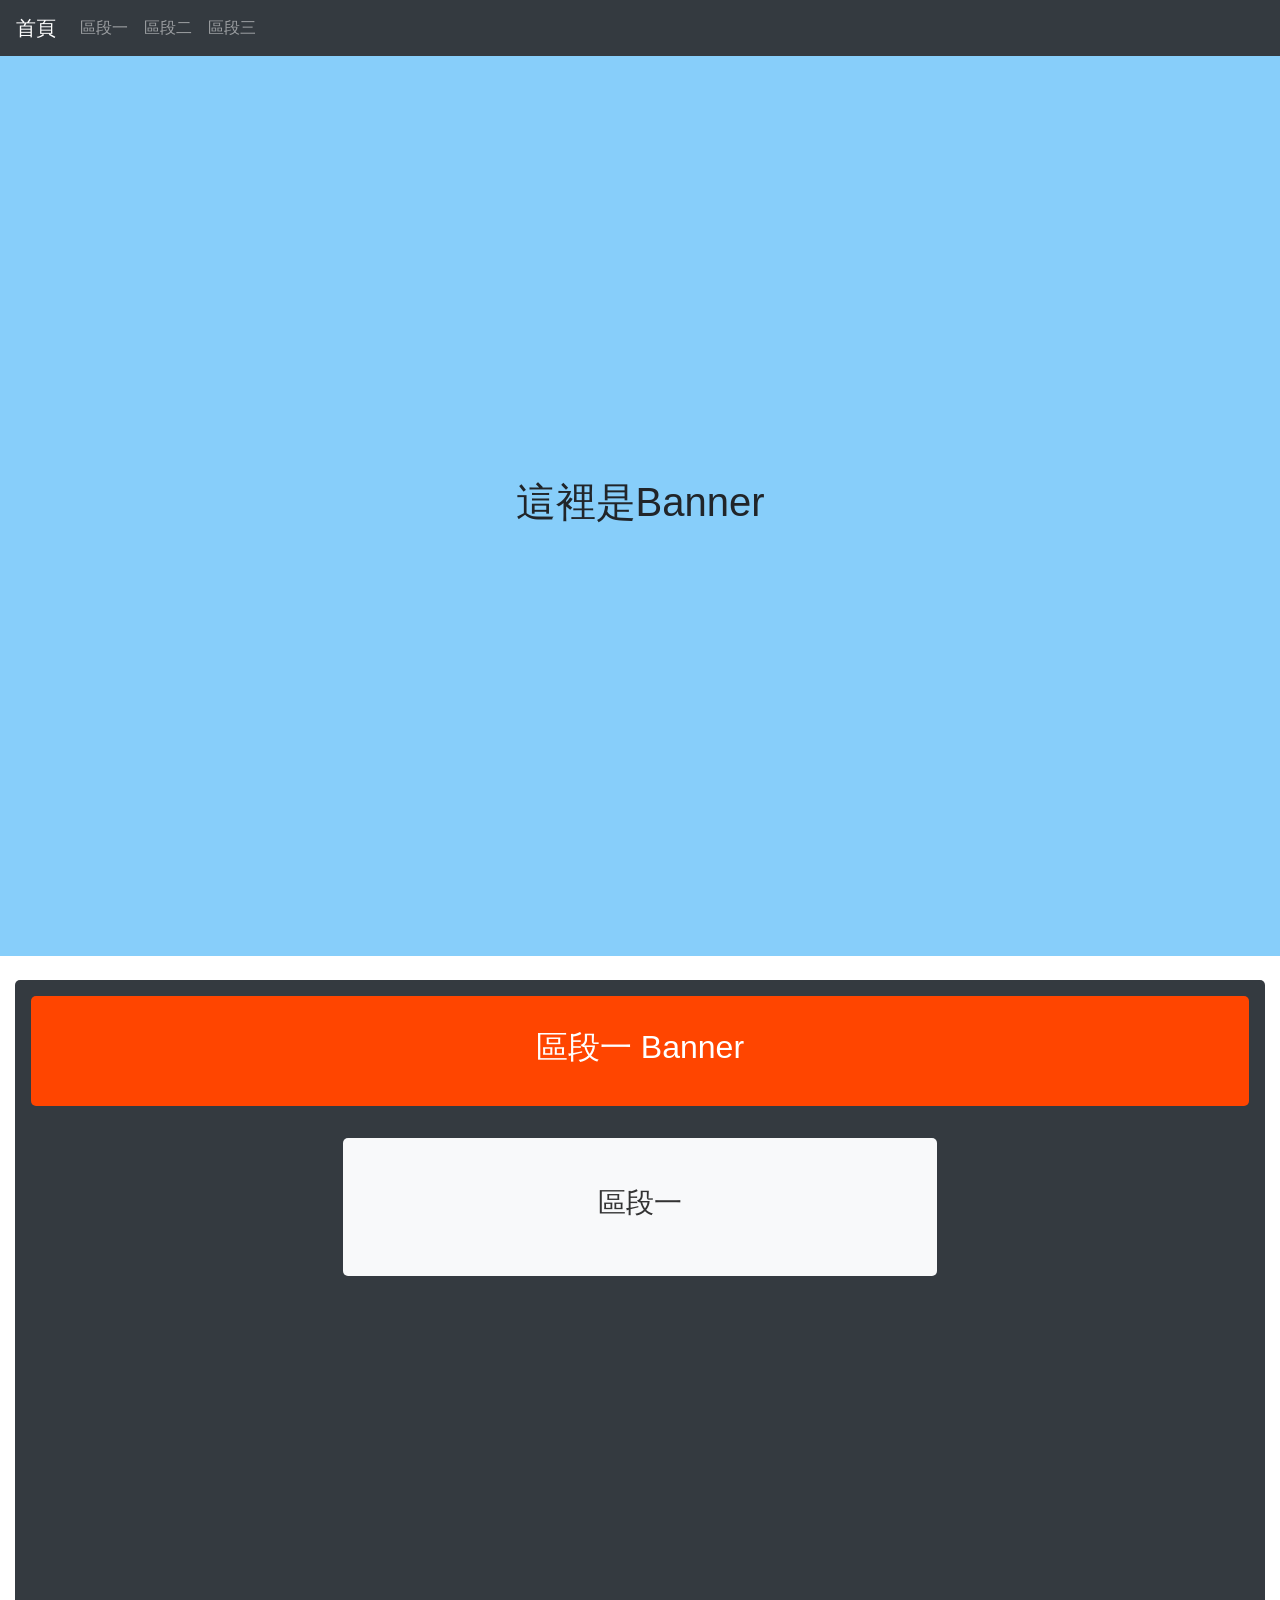
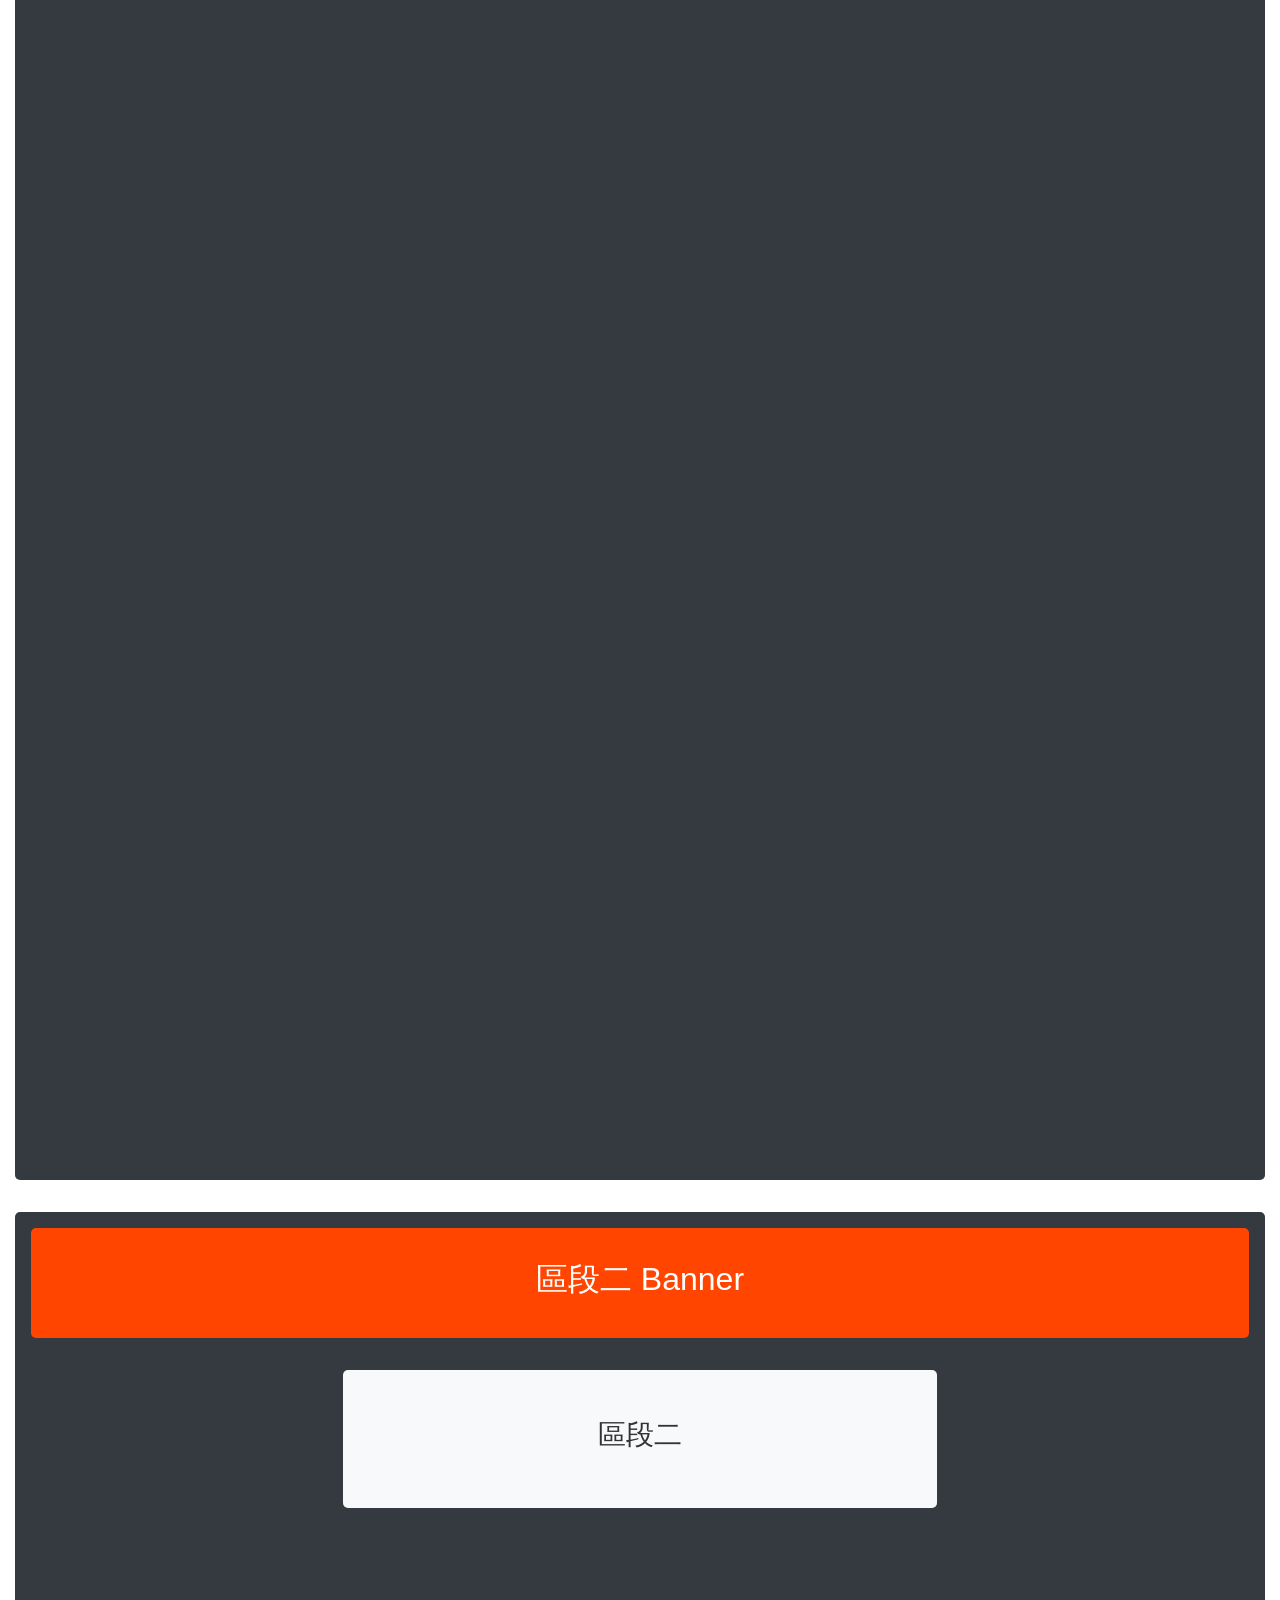
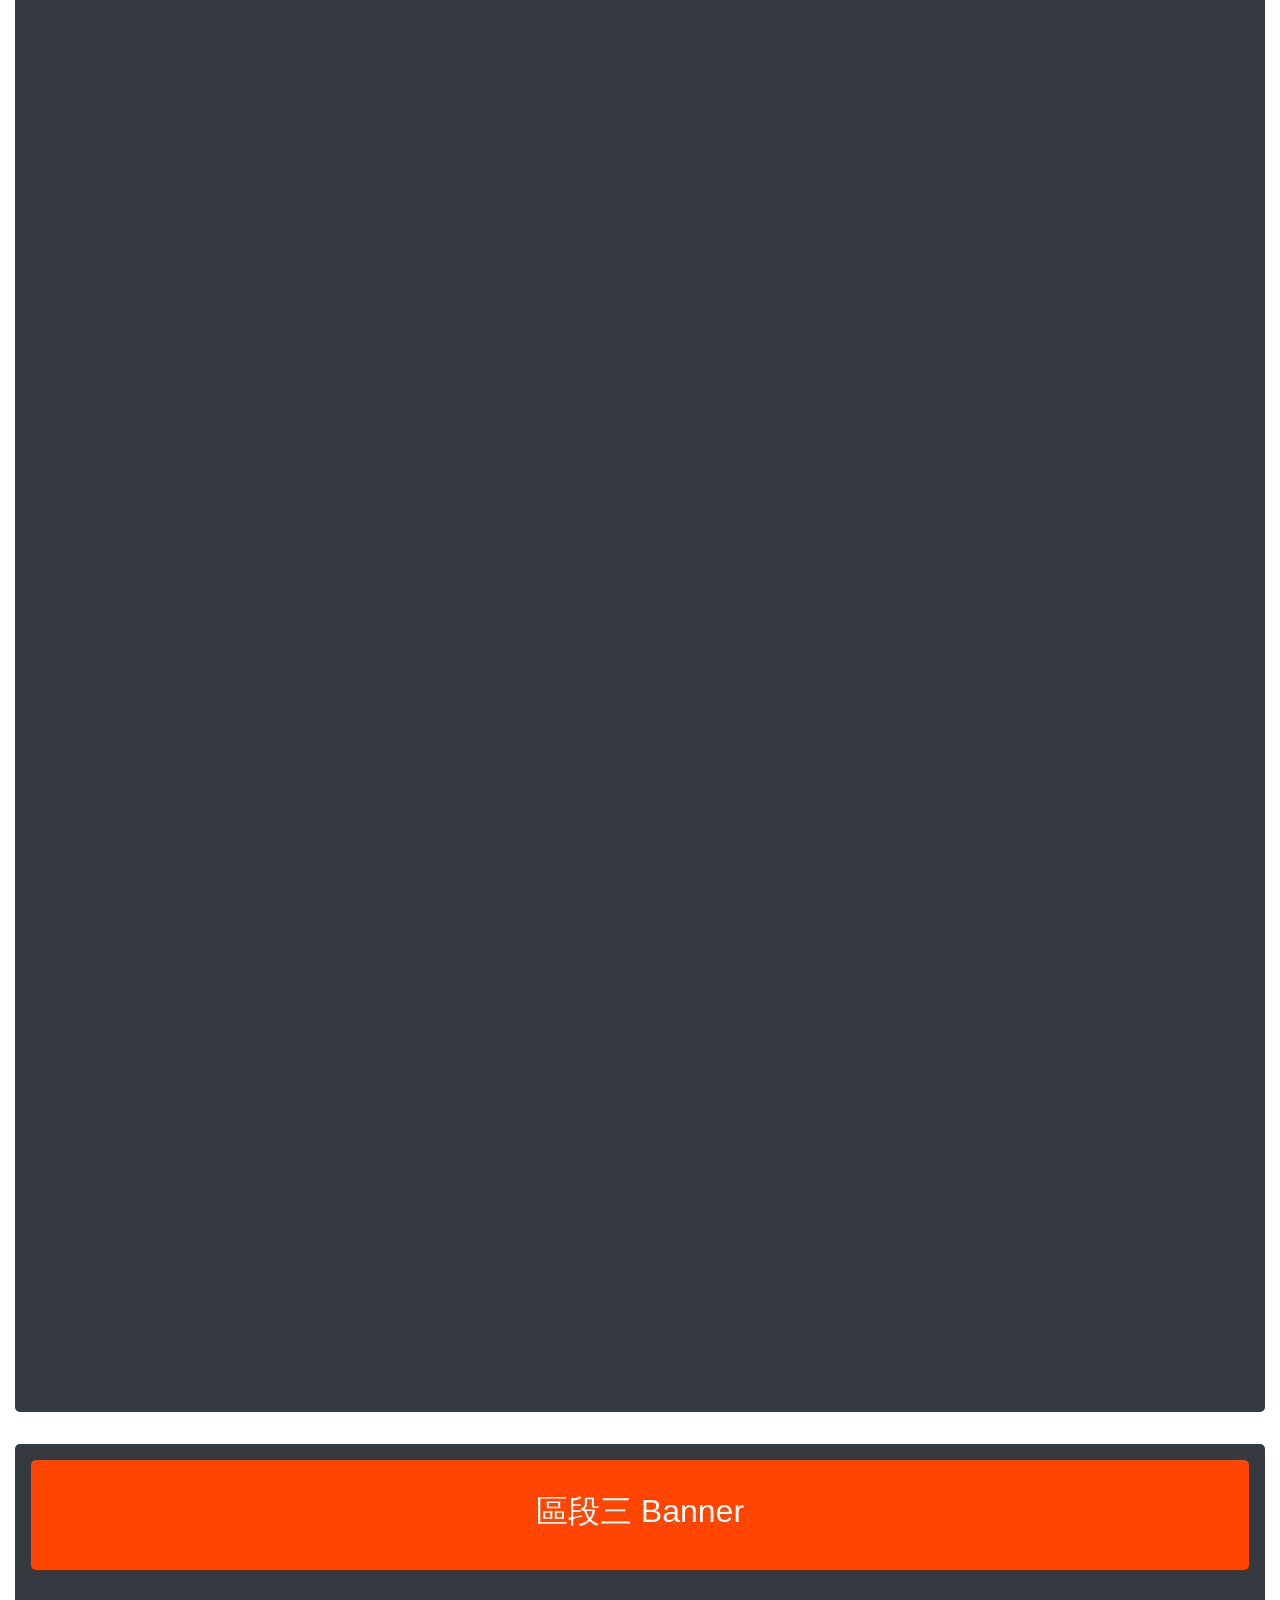
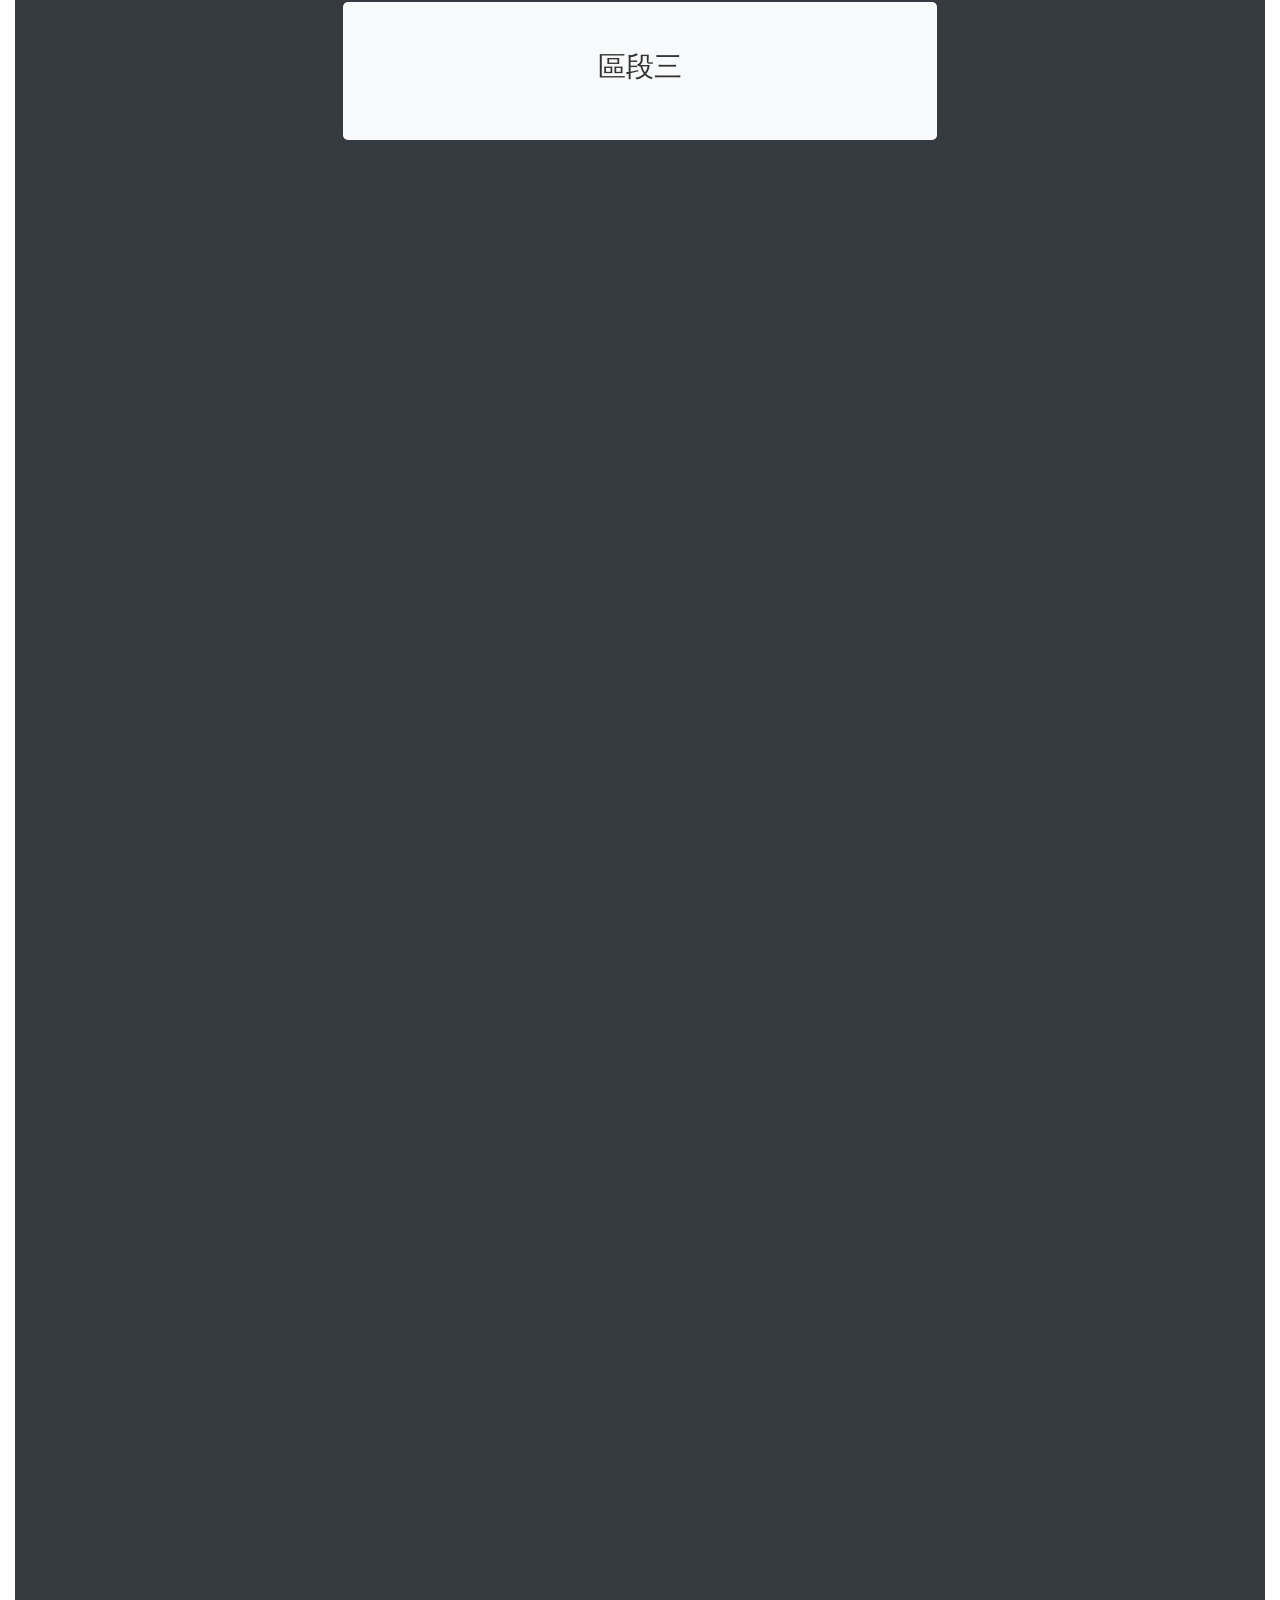
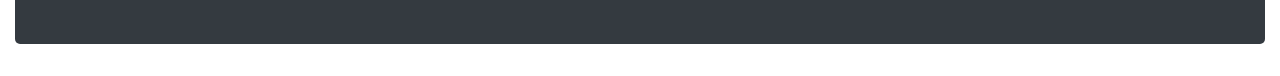
==== as05/index.html @ 1aebff00 "Add files via upload" ====
<!DOCTYPE html>
<html lang="zh-TW">
<head>
    <meta charset="UTF-8">
    <meta name="viewport" content="width=device-width, initial-scale=1.0">
    <title>Bootstrap 4 網頁</title>
    <!-- 引入 Bootstrap 4 CSS -->
    <link rel="stylesheet" href="https://cdn.jsdelivr.net/npm/bootstrap@4.6.2/dist/css/bootstrap.min.css">
    <style>
        /* 設定平順滑動效果 */
        html {
            scroll-behavior: smooth;
        }
        
        /* 頁面主要水藍色 Banner */
        .main-banner {
            height: 100vh;
            background-color: #87CEFA; /* 水藍色 */
            display: flex;
            align-items: center;
            justify-content: center;
        }

        /* 導覽列位移修正：避免點擊跳轉時被 sticky-top 導覽列擋住標題 */
        section {
            scroll-margin-top: 60px;
        }

        /* 每個 Section 的深灰色背景與設定 */
        .content-section {
            height: 200vh;
            background-color: #343a40; /* 深灰色 */
            padding: 1rem;
            border-radius: 5px;
            margin-bottom: 2rem;
            color: white;
        }

        /* Section 內的橘紅色 Banner (都有保留) */
        .section-banner {
            background-color: #FF4500; /* 橘紅色 */
            color: white;
            padding: 2rem;
            text-align: center;
            margin-bottom: 2rem;
            border-radius: 5px;
        }

        /* 中間內容區塊的淺灰色框 */
        .content-box {
            background-color: #f8f9fa; /* 淺灰色 */
            color: #333; /* 深色文字 */
            padding: 3rem 1rem;
            border-radius: 5px;
            text-align: center;
            height: 100%; 
        }
    </style>
</head>
<body>

    <!-- 導覽列 Navbar (Sticky Top) -->
    <nav class="navbar navbar-expand-lg navbar-dark bg-dark sticky-top">
        <a class="navbar-brand" href="#">首頁</a>
        <button class="navbar-toggler" type="button" data-toggle="collapse" data-target="#navbarNav">
            <span class="navbar-toggler-icon"></span>
        </button>
        <div class="collapse navbar-collapse" id="navbarNav">
            <ul class="navbar-nav">
                <li class="nav-item">
                    <a class="nav-link" href="#section1">區段一</a>
                </li>
                <li class="nav-item">
                    <a class="nav-link" href="#section2">區段二</a>
                </li>
                <li class="nav-item">
                    <a class="nav-link" href="#section3">區段三</a>
                </li>
            </ul>
        </div>
    </nav>

    <!-- 最上方的 水藍色 Banner -->
    <div class="main-banner">
        <h1>這裡是Banner</h1>
    </div>

    <!-- 內容區域 -->
    <div class="container-fluid mt-4">
        
        <!-- 區段一 -->
        <section id="section1" class="content-section">
            <!-- 這是區段一的橘紅色 Banner -->
            <div class="section-banner">
                <h2>區段一 Banner</h2>
            </div>
            <!-- Grid System: 左邊留白 col-3, 中間內容 col-6, 右邊留白 col-3 -->
            <div class="row">
                <div class="col-3"></div>
                <div class="col-6">
                    <!-- 淺灰色框框 -->
                    <div class="content-box">
                        <h3>區段一</h3>
                    </div>
                </div>
                <div class="col-3"></div>
            </div>
        </section>

        <!-- 區段二 -->
        <section id="section2" class="content-section">
            <!-- 這是區段二的橘紅色 Banner -->
            <div class="section-banner">
                <h2>區段二 Banner</h2>
            </div>
            <div class="row">
                <div class="col-3"></div>
                <div class="col-6">
                    <!-- 淺灰色框框 -->
                    <div class="content-box">
                        <h3>區段二</h3>
                    </div>
                </div>
                <div class="col-3"></div>
            </div>
        </section>

        <!-- 區段三 -->
        <section id="section3" class="content-section">
            <!-- 這是區段三的橘紅色 Banner -->
            <div class="section-banner">
                <h2>區段三 Banner</h2>
            </div>
            <div class="row">
                <div class="col-3"></div>
                <div class="col-6">
                    <!-- 淺灰色框框 -->
                    <div class="content-box">
                        <h3>區段三</h3>
                    </div>
                </div>
                <div class="col-3"></div>
            </div>
        </section>

    </div>

    <!-- 引入 Bootstrap 4 必須的 JS, Popper.js 與 jQuery -->
    <script src="https://cdn.jsdelivr.net/npm/jquery@3.5.1/dist/jquery.slim.min.js"></script>
    <script src="https://cdn.jsdelivr.net/npm/popper.js@1.16.1/dist/umd/popper.min.js"></script>
    <script src="https://cdn.jsdelivr.net/npm/bootstrap@4.6.2/dist/js/bootstrap.min.js"></script>
</body>
</html>
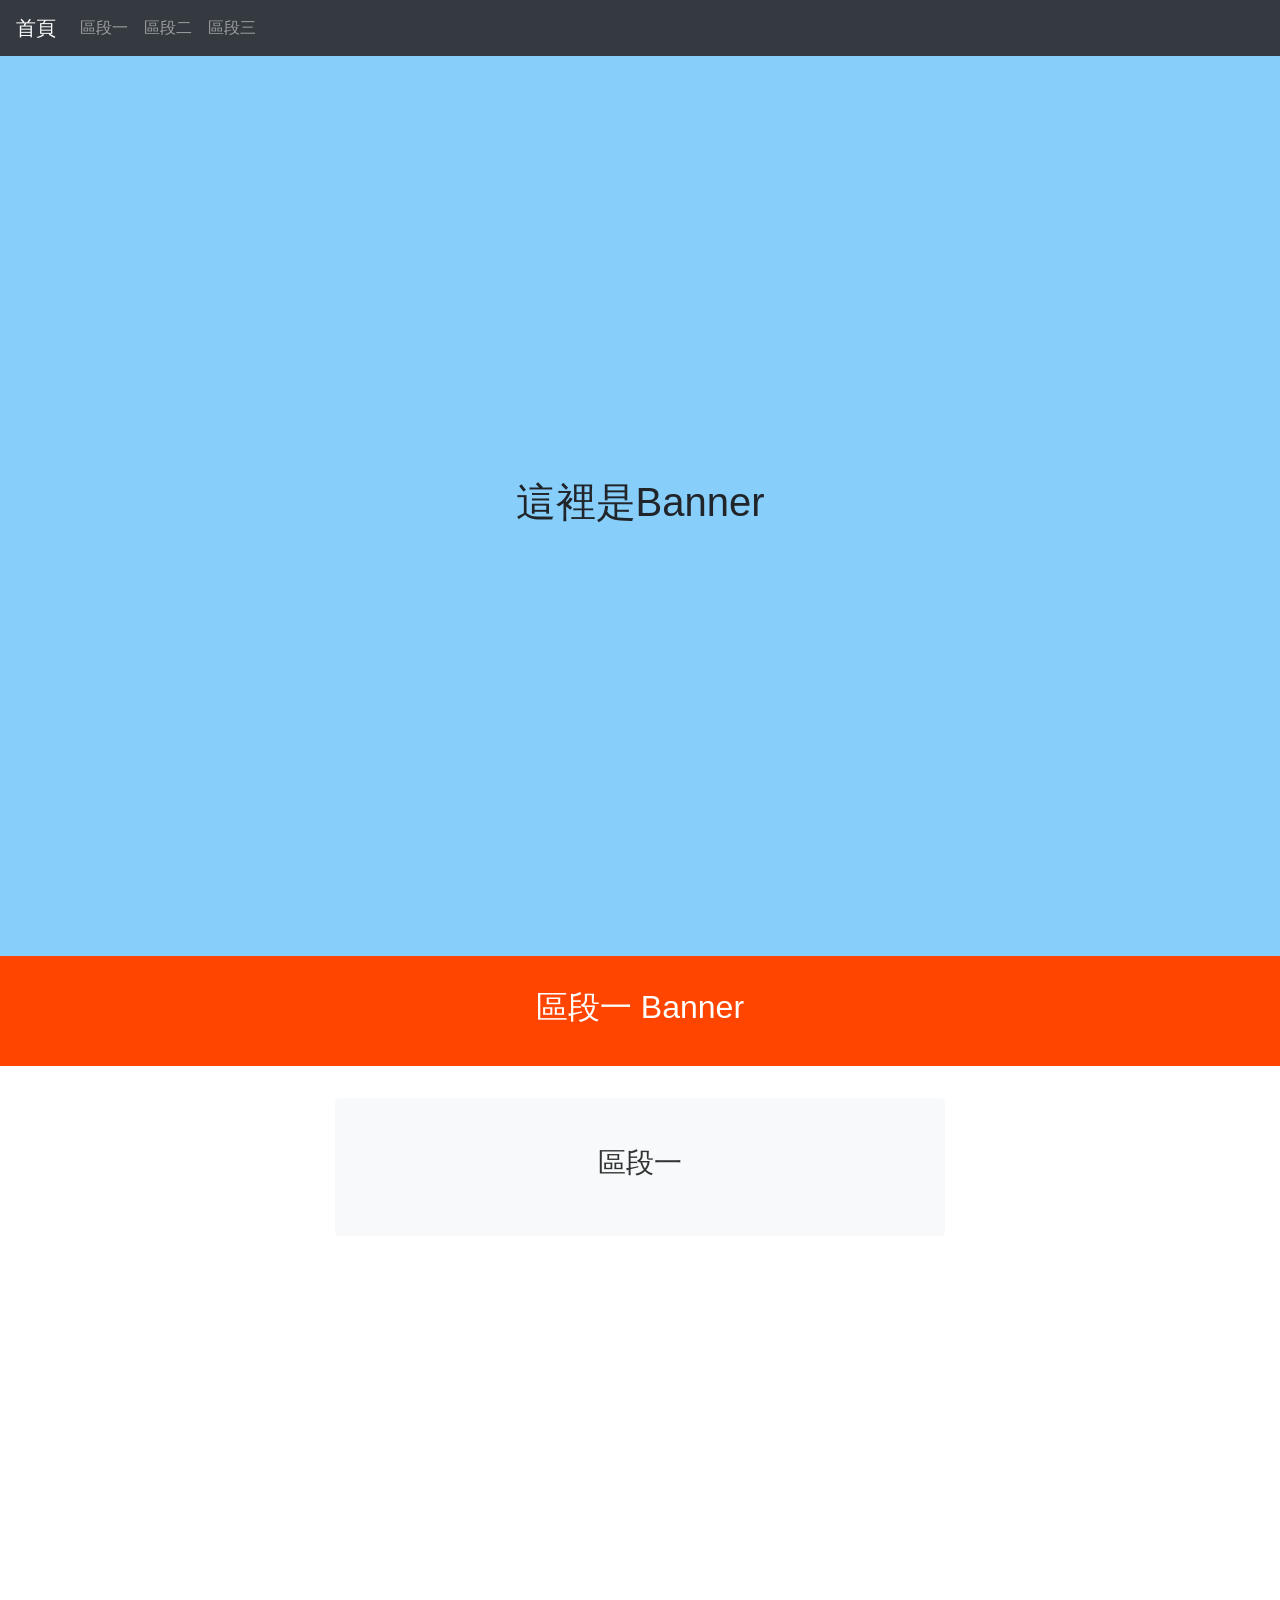
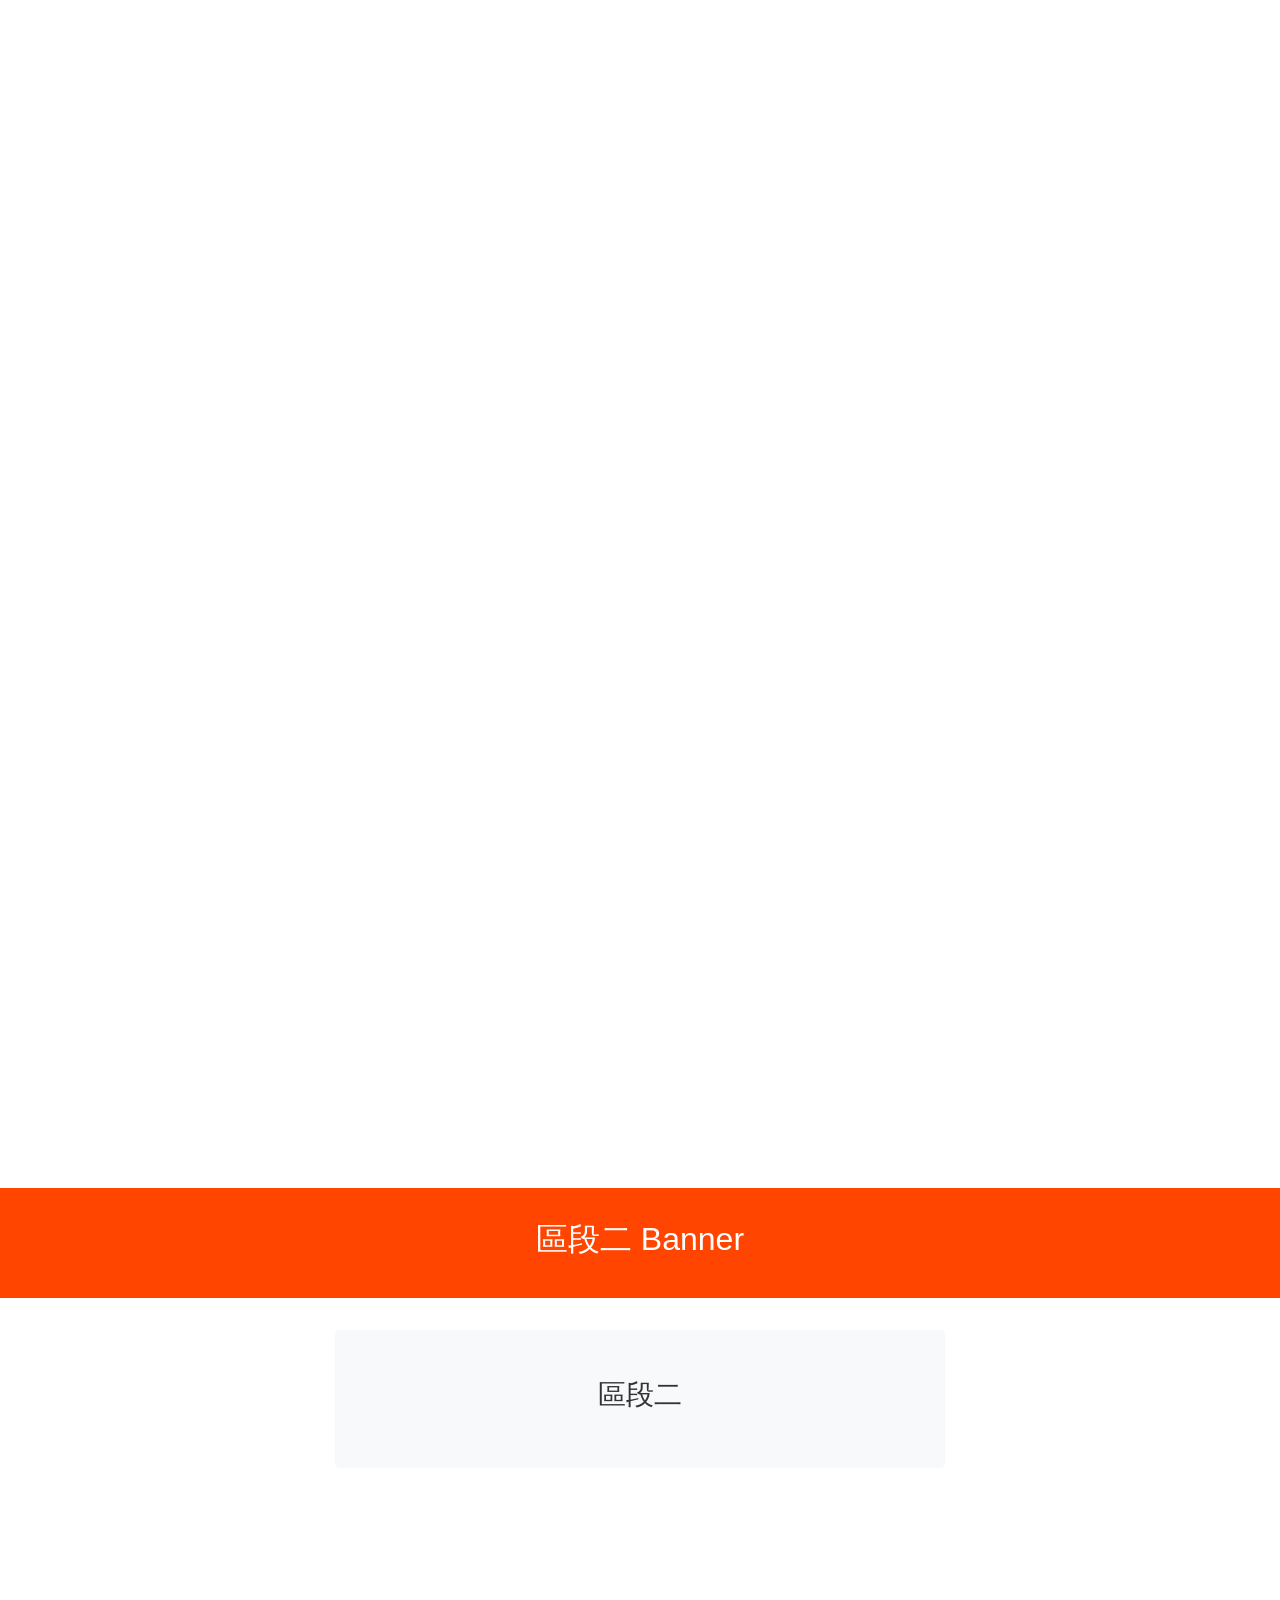
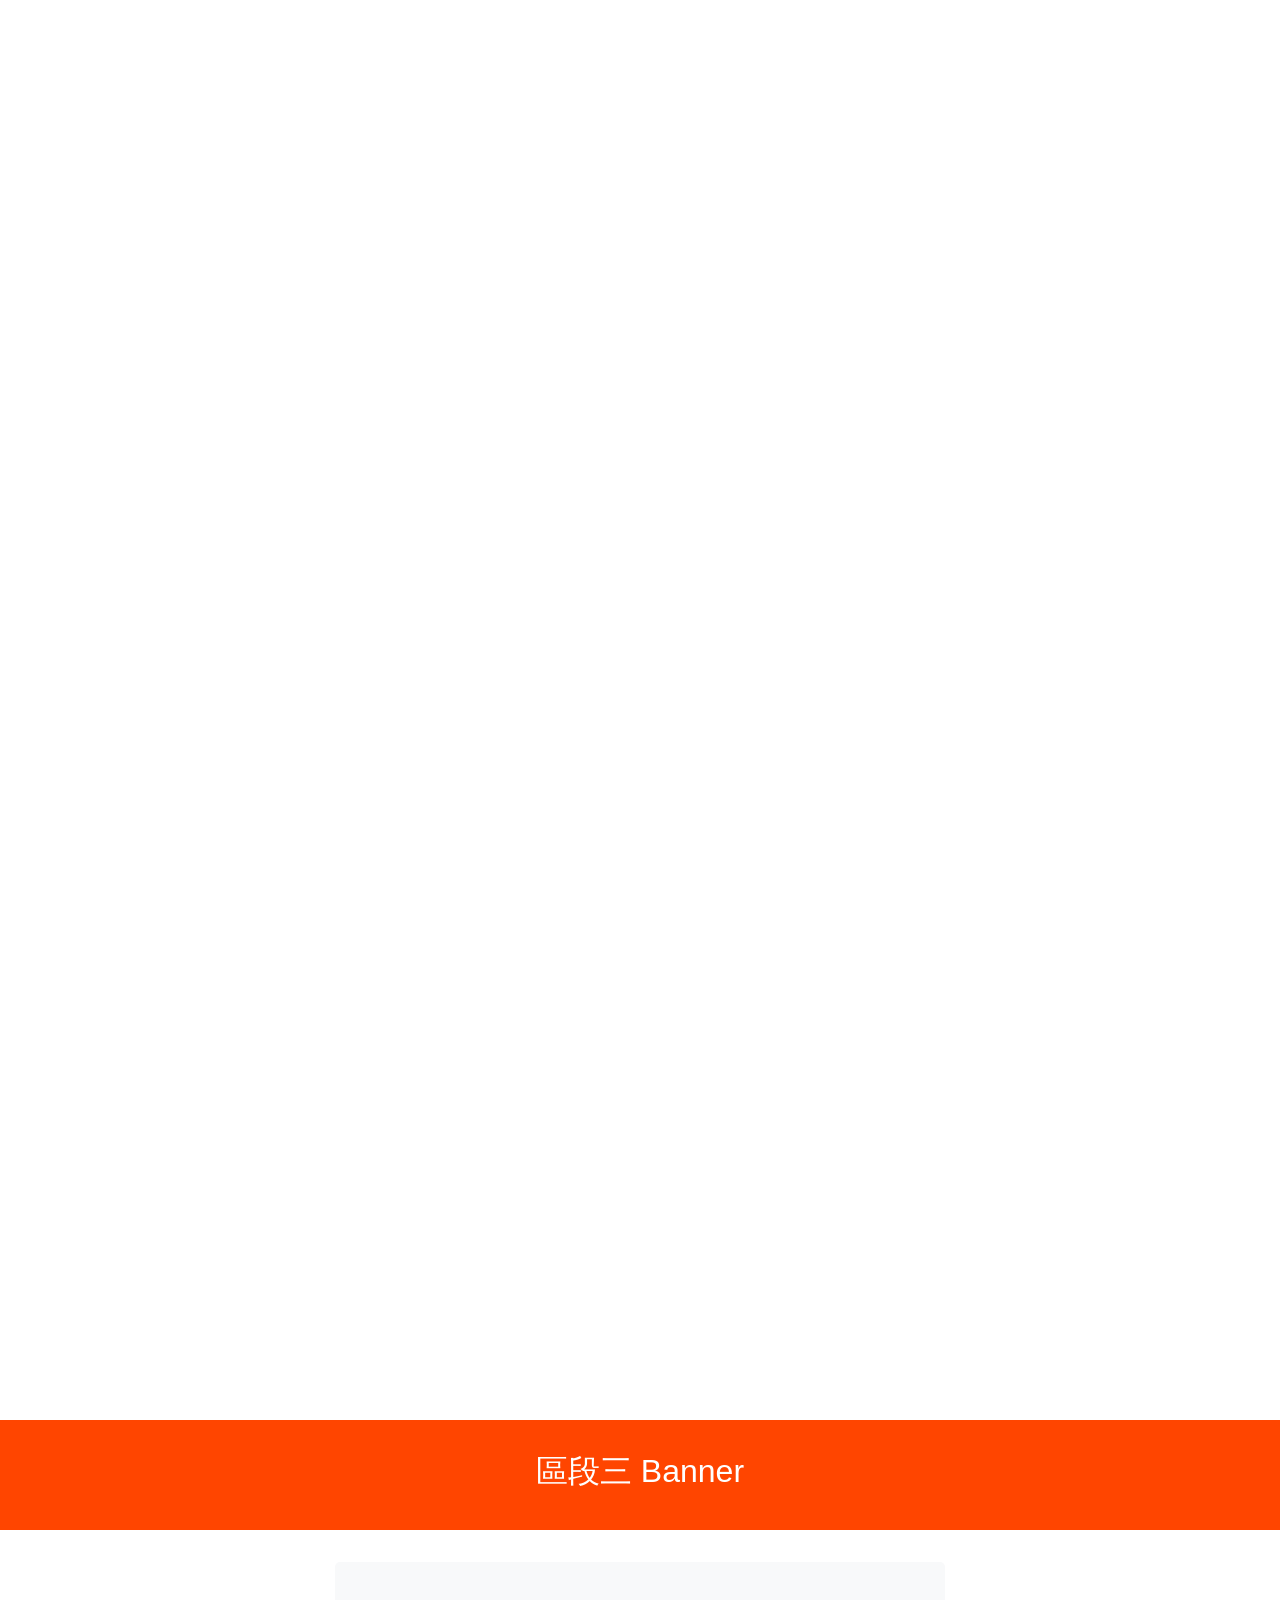
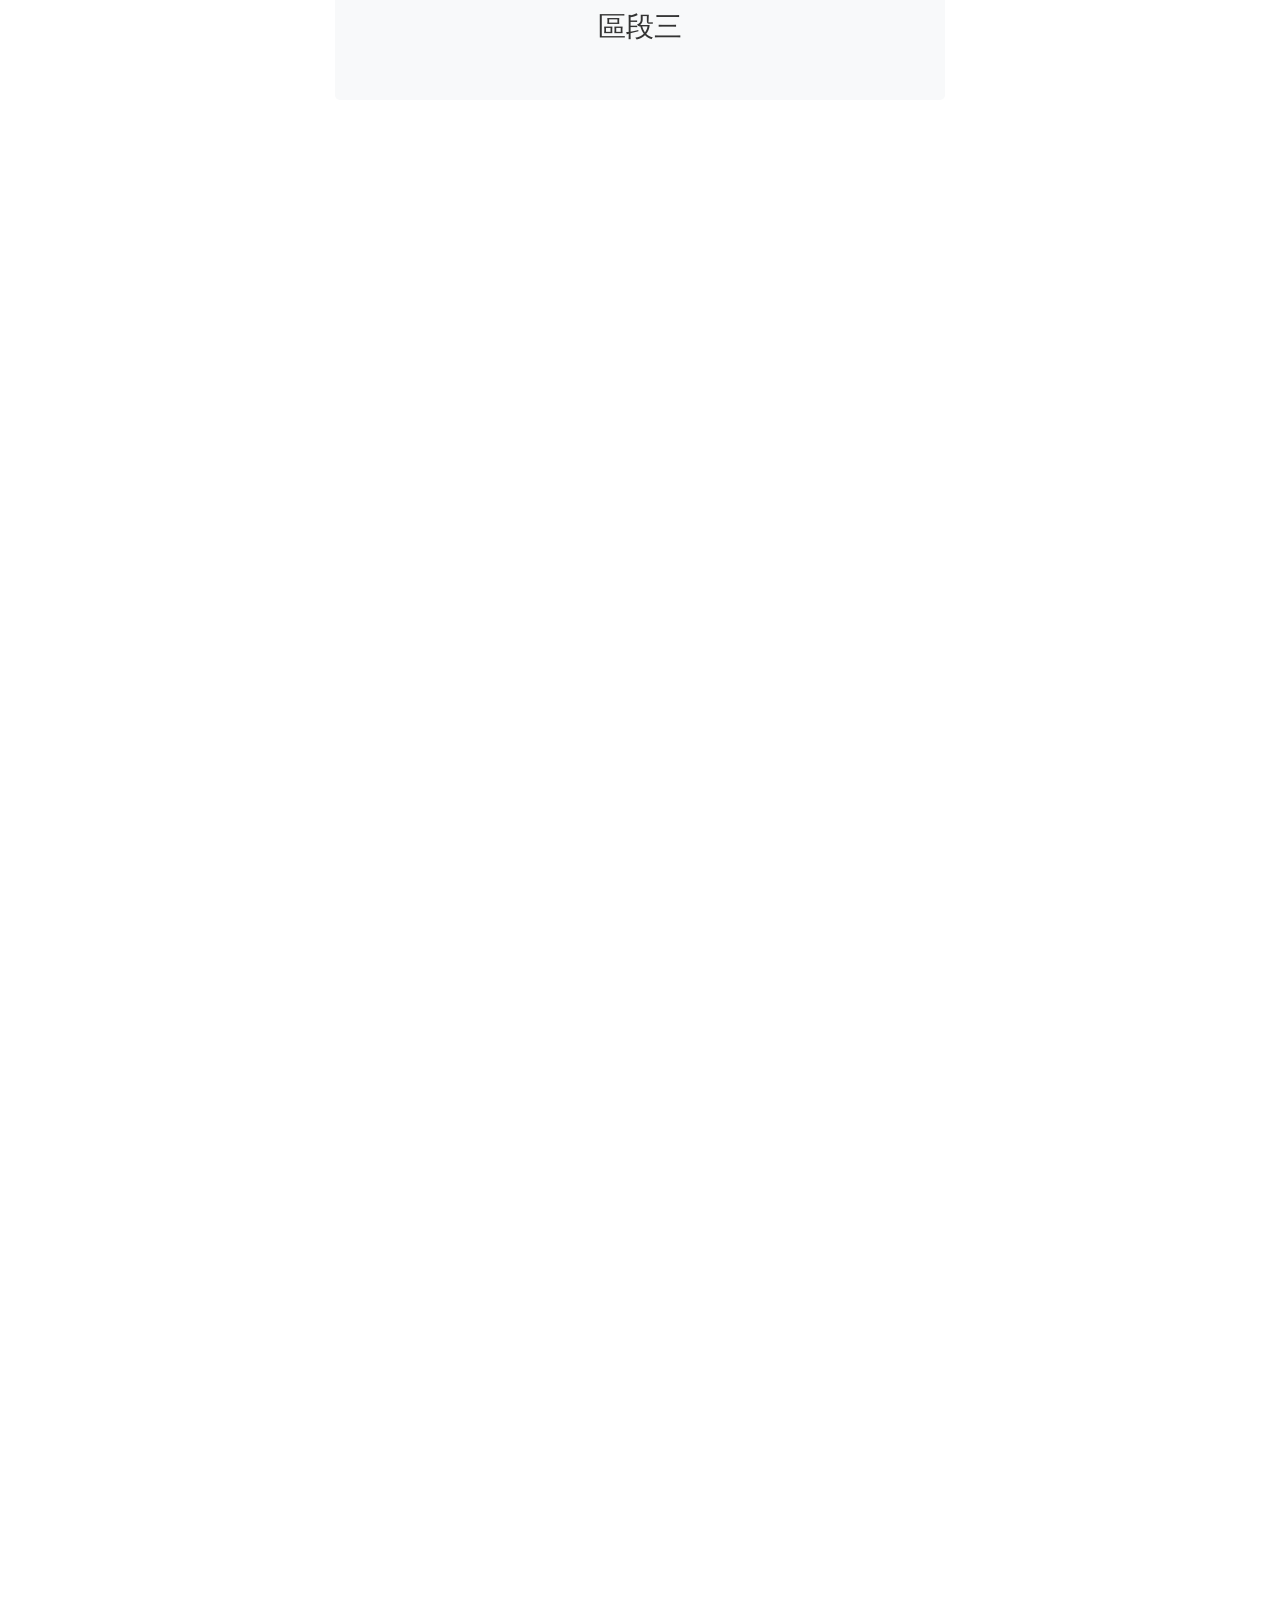
==== commit f371c2ef: "Add files via upload" ====
--- a/as05/index.html
+++ b/as05/index.html
@@ -24,26 +24,17 @@
         /* 導覽列位移修正：避免點擊跳轉時被 sticky-top 導覽列擋住標題 */
         section {
             scroll-margin-top: 60px;
+            height: 200vh; /* 保持每個區段 200vh 的高度 */
+            margin-bottom: 2rem;
         }
 
-        /* 每個 Section 的深灰色背景與設定 */
-        .content-section {
-            height: 200vh;
-            background-color: #343a40; /* 深灰色 */
-            padding: 1rem;
-            border-radius: 5px;
-            margin-bottom: 2rem;
-            color: white;
-        }
-
-        /* Section 內的橘紅色 Banner (都有保留) */
+        /* 滿版的橘紅色 Banner (沒有邊距、沒有圓角) */
         .section-banner {
             background-color: #FF4500; /* 橘紅色 */
             color: white;
             padding: 2rem;
             text-align: center;
             margin-bottom: 2rem;
-            border-radius: 5px;
         }
 
         /* 中間內容區塊的淺灰色框 */
@@ -53,7 +44,6 @@
             padding: 3rem 1rem;
             border-radius: 5px;
             text-align: center;
-            height: 100%; 
         }
     </style>
 </head>
@@ -85,34 +75,38 @@
         <h1>這裡是Banner</h1>
     </div>
 
-    <!-- 內容區域 -->
-    <div class="container-fluid mt-4">
+    <!-- 區段一 -->
+    <section id="section1">
+        <!-- 滿版橘紅色 Banner -->
+        <div class="section-banner">
+            <h2>區段一 Banner</h2>
+        </div>
         
-        <!-- 區段一 -->
-        <section id="section1" class="content-section">
-            <!-- 這是區段一的橘紅色 Banner -->
-            <div class="section-banner">
-                <h2>區段一 Banner</h2>
-            </div>
-            <!-- Grid System: 左邊留白 col-3, 中間內容 col-6, 右邊留白 col-3 -->
+        <!-- 下方的內容區，使用 Grid System -->
+        <div class="container-fluid">
             <div class="row">
+                <!-- 左邊留白 -->
                 <div class="col-3"></div>
+                <!-- 中間內容 -->
                 <div class="col-6">
                     <!-- 淺灰色框框 -->
                     <div class="content-box">
                         <h3>區段一</h3>
                     </div>
                 </div>
+                <!-- 右邊留白 -->
                 <div class="col-3"></div>
             </div>
-        </section>
+        </div>
+    </section>
 
-        <!-- 區段二 -->
-        <section id="section2" class="content-section">
-            <!-- 這是區段二的橘紅色 Banner -->
-            <div class="section-banner">
-                <h2>區段二 Banner</h2>
-            </div>
+    <!-- 區段二 -->
+    <section id="section2">
+        <div class="section-banner">
+            <h2>區段二 Banner</h2>
+        </div>
+        
+        <div class="container-fluid">
             <div class="row">
                 <div class="col-3"></div>
                 <div class="col-6">
@@ -123,14 +117,16 @@
                 </div>
                 <div class="col-3"></div>
             </div>
-        </section>
+        </div>
+    </section>
 
-        <!-- 區段三 -->
-        <section id="section3" class="content-section">
-            <!-- 這是區段三的橘紅色 Banner -->
-            <div class="section-banner">
-                <h2>區段三 Banner</h2>
-            </div>
+    <!-- 區段三 -->
+    <section id="section3">
+        <div class="section-banner">
+            <h2>區段三 Banner</h2>
+        </div>
+        
+        <div class="container-fluid">
             <div class="row">
                 <div class="col-3"></div>
                 <div class="col-6">
@@ -141,9 +137,8 @@
                 </div>
                 <div class="col-3"></div>
             </div>
-        </section>
-
-    </div>
+        </div>
+    </section>
 
     <!-- 引入 Bootstrap 4 必須的 JS, Popper.js 與 jQuery -->
     <script src="https://cdn.jsdelivr.net/npm/jquery@3.5.1/dist/jquery.slim.min.js"></script>
